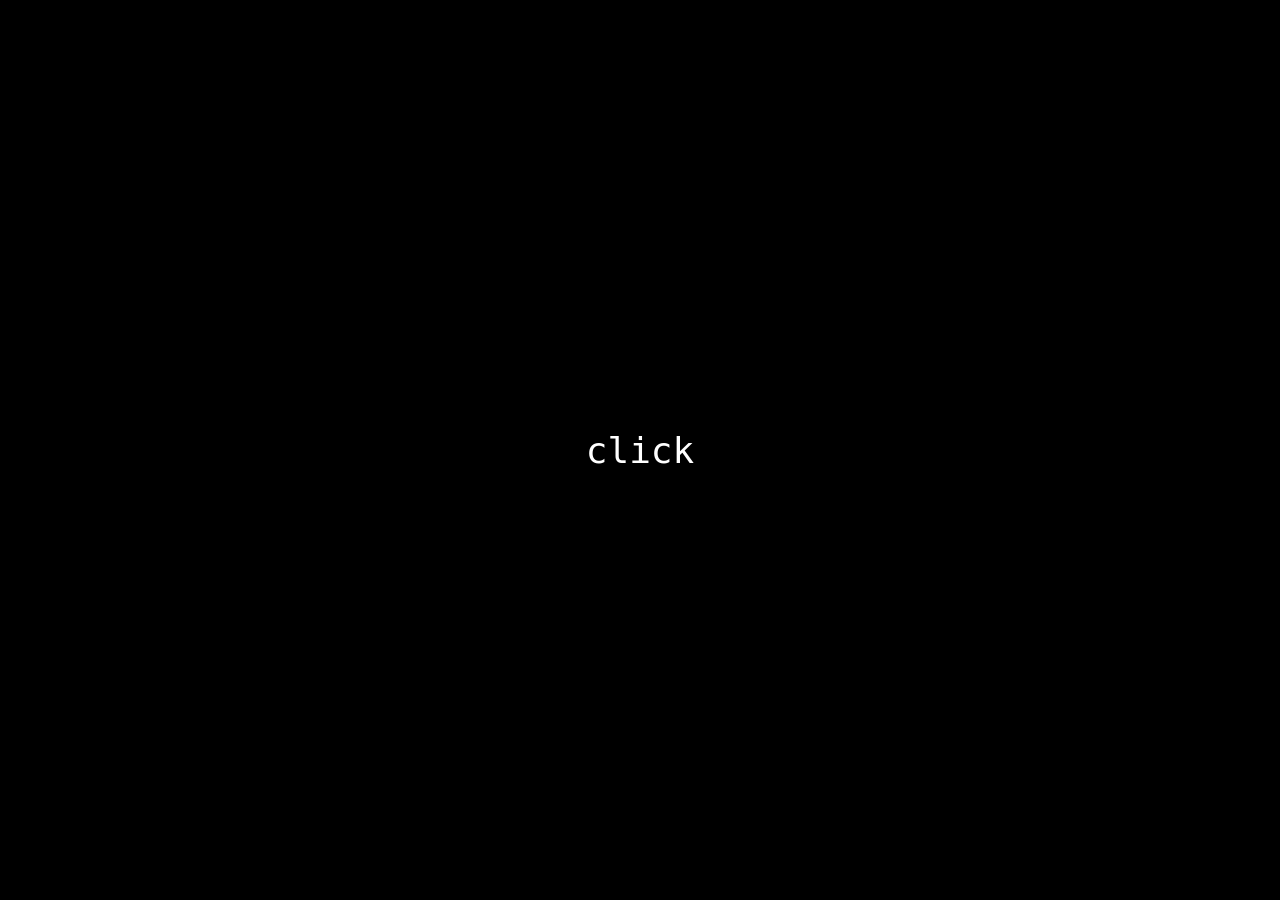
==== index.html @ 40e7766d "ddwwdq" ====
<!DOCTYPE html>
<html lang="en">
<head>
    <meta charset="UTF-8">
    <meta name="viewport" content="width=device-width, initial-scale=1.0">
    <title>@traindeer</title>
    <link rel="icon" href="resources/icon.png">
    <link rel="stylesheet" href="styles.css">
    <meta name="description" content="train's website">
    <meta property="og:title" content="train's website">
    <meta property="og:image" content="https://traindeerfursuitpics.online/resources/icon.png">
    <meta property="og:url" content="https://traindeerfursuitpics.online">
    <meta property="og:type" content="website">

</head>
<body>
    <div id="overlay" class="overlay">
        <p>click</p>
    </div>

    <video id="bg-video" muted loop preload="true">
        <source id="video-source" src="" type="video/mp4">
    </video>
    <audio id="bg-audio" loop preload="true">
        <source id="audio-source" src="" type="audio/mp3">
    </audio>    

    <div class="div1" id="interactive-div">
        <div class="container">
            <p>if you want to contact me, feel free to do so on discord, my username is <b>@traindeer</b>.</p>
            <p>къде отиваш?</p>
            <div class="social-icons">
                <a href="https://discord.com/users/1193474968193863761" target="_blank">
                    <img src="resources/discord.png"/>
                </a>
                <a href="https://youtube.com/@traindeer" target="_blank">
                    <img src="resources/youtube.png"/>
                </a>
                <a href="https://x.com/RichardBro22088" target="_blank">
                    <img src="resources/twitter.png"/>
                </a>
            </div>
        </div>
    </div>
    <script src="wallpaper.js"></script>
</body>
</html>
---- styles.css ----
:root {
    --color-text: #ffffff;
    --color-btn-bg: #000000;
    --color-btn-fg: #ffffff;
    --border-radius: 8px;
    --box-shadow: 0 4px 10px rgba(0, 0, 0, 0.1);
    --transition: all 0.3s ease;
    --font-family: Consolas, Arial, Helvetica, sans-serif;
}

@keyframes fadeInUp {
    from {
        opacity: 0;
        transform: translateY(20px);
    }
    to {
        opacity: 1;
        transform: translateY(0);
    }
}

@keyframes scaleIn {
    from {
        opacity: 0;
        transform: scale(0.8);
    }
    to {
        opacity: 1;
        transform: scale(1);
    }
}

#bg-video {
    position: fixed;
    top: 0;
    left: 0;
    width: 100%;
    height: 100%;
    object-fit: cover;
    z-index: -1;
}

body {
    font-family: Consolas, monospace;
    margin: 0;
    padding: 0;
    display: flex;
    justify-content: center;
    align-items: center;
    height: 100vh;
    overflow: hidden;
}

.div1 {
    padding: 20px;
    max-width: 600px;
    background-color: rgba(0, 0, 0, 0.6);
    color: var(--color-text);
    text-align: center;
    border-radius: var(--border-radius);
    box-shadow: var(--box-shadow);
    transition: transform 0.1s ease-out;
}

.div1:hover {
    transition: transform 0.1s ease-out;
}

.social-icons {
    display: flex;
    justify-content: center;
    gap: 10px;
    margin-bottom: 15px;
}

.social-icons img {
    width: 24px;
    height: 24px;
    animation: scaleIn 0.5s ease-out forwards;
    opacity: 0;
}

.social-icons a:nth-child(1) img {
    animation-delay: 0.2s;
}

.social-icons a:nth-child(2) img {
    animation-delay: 0.4s;
}

.social-icons a:nth-child(3) img {
    animation-delay: 0.6s;
}

button {
    padding: 12px 24px;
    background-color: var(--color-btn-bg);
    color: var(--color-btn-fg);
    border: none;
    cursor: pointer;
    border-radius: var(--border-radius);
    box-shadow: var(--box-shadow);
    transition: background-color var(--transition), transform var(--transition);
    margin: 10px 0;
    animation: fadeInUp 0.6s ease-out forwards;
    opacity: 0; 
}

button:hover {
    background-color: #c9c9c9;
    transform: translateY(-2px);
}

a {
    text-decoration: none;
    color: inherit;
}

.overlay {
    position: fixed;
    top: 0;
    left: 0;
    width: 100%;
    height: 100%;
    background-color: rgb(0, 0, 0);
    color: white;
    text-align: center;
    font-size: 36px;
    display: flex;
    justify-content: center;
    align-items: center;
    z-index: 10;
    cursor: pointer;
}

.overlay p {
    margin: 0;
    font-family: Consolas, monospace;
}

#bg-video {
    position: fixed;
    top: 0;
    left: 0;
    width: 100%;
    height: 100%;
    object-fit: cover;
    display: none;
}

#bg-audio {
    display: none;
}

.overlay:hover {
    background-color: rgba(0, 0, 0, 1);
}
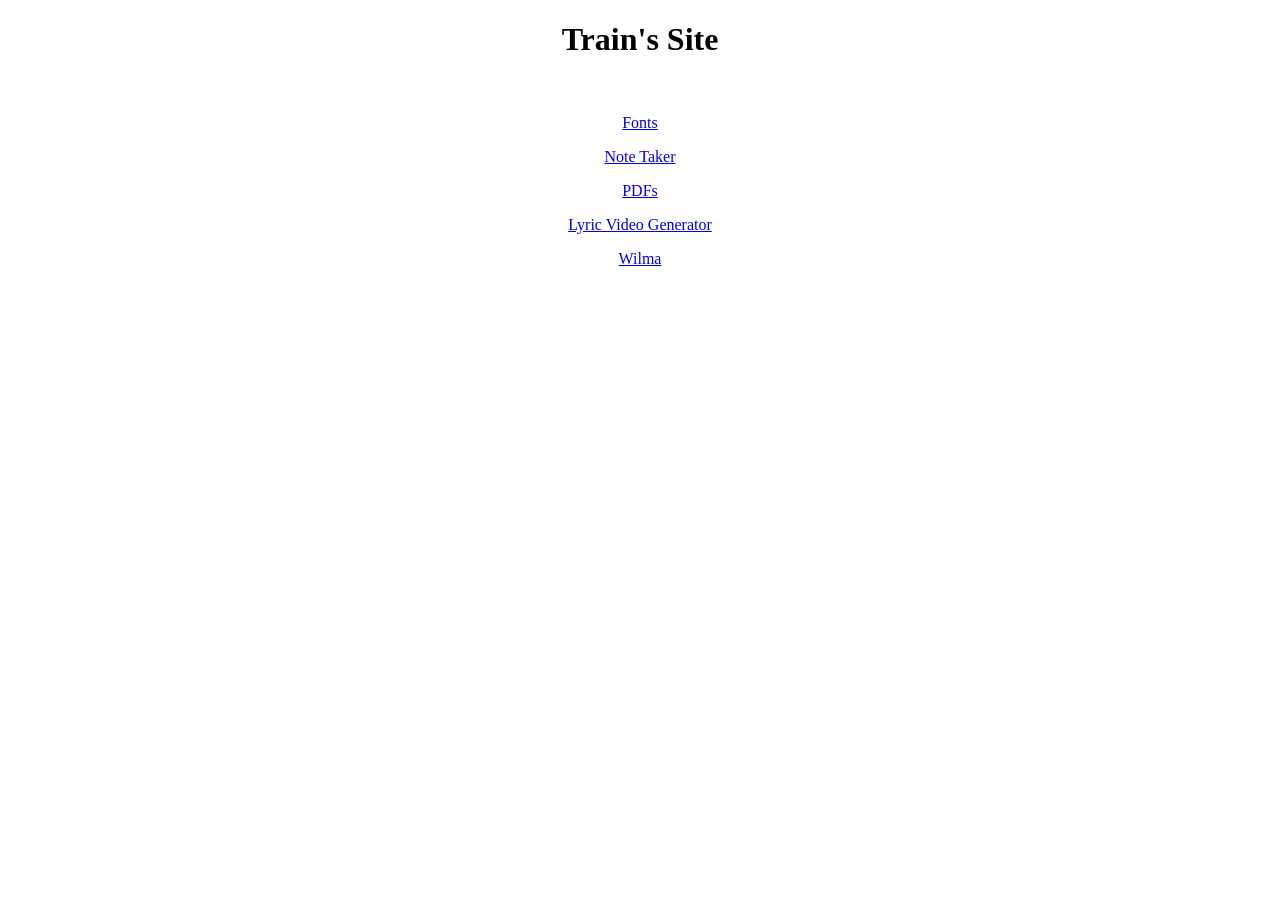
==== commit d6e328c0: "ff" ====
--- a/index.html
+++ b/index.html
@@ -1,47 +1,25 @@
 <!DOCTYPE html>
-<html lang="en">
-<head>
-    <meta charset="UTF-8">
-    <meta name="viewport" content="width=device-width, initial-scale=1.0">
-    <title>@traindeer</title>
-    <link rel="icon" href="resources/icon.png">
-    <link rel="stylesheet" href="styles.css">
-    <meta name="description" content="train's website">
-    <meta property="og:title" content="train's website">
-    <meta property="og:image" content="https://traindeerfursuitpics.online/resources/icon.png">
-    <meta property="og:url" content="https://traindeerfursuitpics.online">
-    <meta property="og:type" content="website">
-
-</head>
-<body>
-    <div id="overlay" class="overlay">
-        <p>click</p>
-    </div>
-
-    <video id="bg-video" muted loop preload="true">
-        <source id="video-source" src="" type="video/mp4">
-    </video>
-    <audio id="bg-audio" loop preload="true">
-        <source id="audio-source" src="" type="audio/mp3">
-    </audio>    
-
-    <div class="div1" id="interactive-div">
-        <div class="container">
-            <p>if you want to contact me, feel free to do so on discord, my username is <b>@traindeer</b>.</p>
-            <p>къде отиваш?</p>
-            <div class="social-icons">
-                <a href="https://discord.com/users/1193474968193863761" target="_blank">
-                    <img src="resources/discord.png"/>
-                </a>
-                <a href="https://youtube.com/@traindeer" target="_blank">
-                    <img src="resources/youtube.png"/>
-                </a>
-                <a href="https://x.com/RichardBro22088" target="_blank">
-                    <img src="resources/twitter.png"/>
-                </a>
-            </div>
-        </div>
-    </div>
-    <script src="wallpaper.js"></script>
-</body>
-</html>
+<!--[if lt IE 7]>      <html class="no-js lt-ie9 lt-ie8 lt-ie7"> <![endif]-->
+<!--[if IE 7]>         <html class="no-js lt-ie9 lt-ie8"> <![endif]-->
+<!--[if IE 8]>         <html class="no-js lt-ie9"> <![endif]-->
+<!--[if gt IE 8]>      <html class="no-js"> <!--<![endif]-->
+<html>
+    <head>
+        <meta charset="utf-8">
+        <meta http-equiv="X-UA-Compatible" content="IE=edge">
+        <title></title>
+        <meta name="description" content="">
+        <meta name="viewport" content="width=device-width, initial-scale=1">
+        <link rel="stylesheet" href="">
+    </head>
+    <body>
+        <h1 style="text-align: center;">Train's Site</h1>
+        <p style="text-align: center;">&nbsp;</p>
+        <p style="text-align: center;"><a href="fonts">Fonts</a></p>
+        <p style="text-align: center;"><a href="write">Note Taker</a></p>
+        <p style="text-align: center;"><a href="pdfs">PDFs</a></p>
+        <p style="text-align: center;"><a href="lyrics">Lyric Video Generator</a></p>
+        <p style="text-align: center;"><a href="wilma">Wilma</a></p>
+        <script src="" async defer></script>
+    </body>
+</html>
